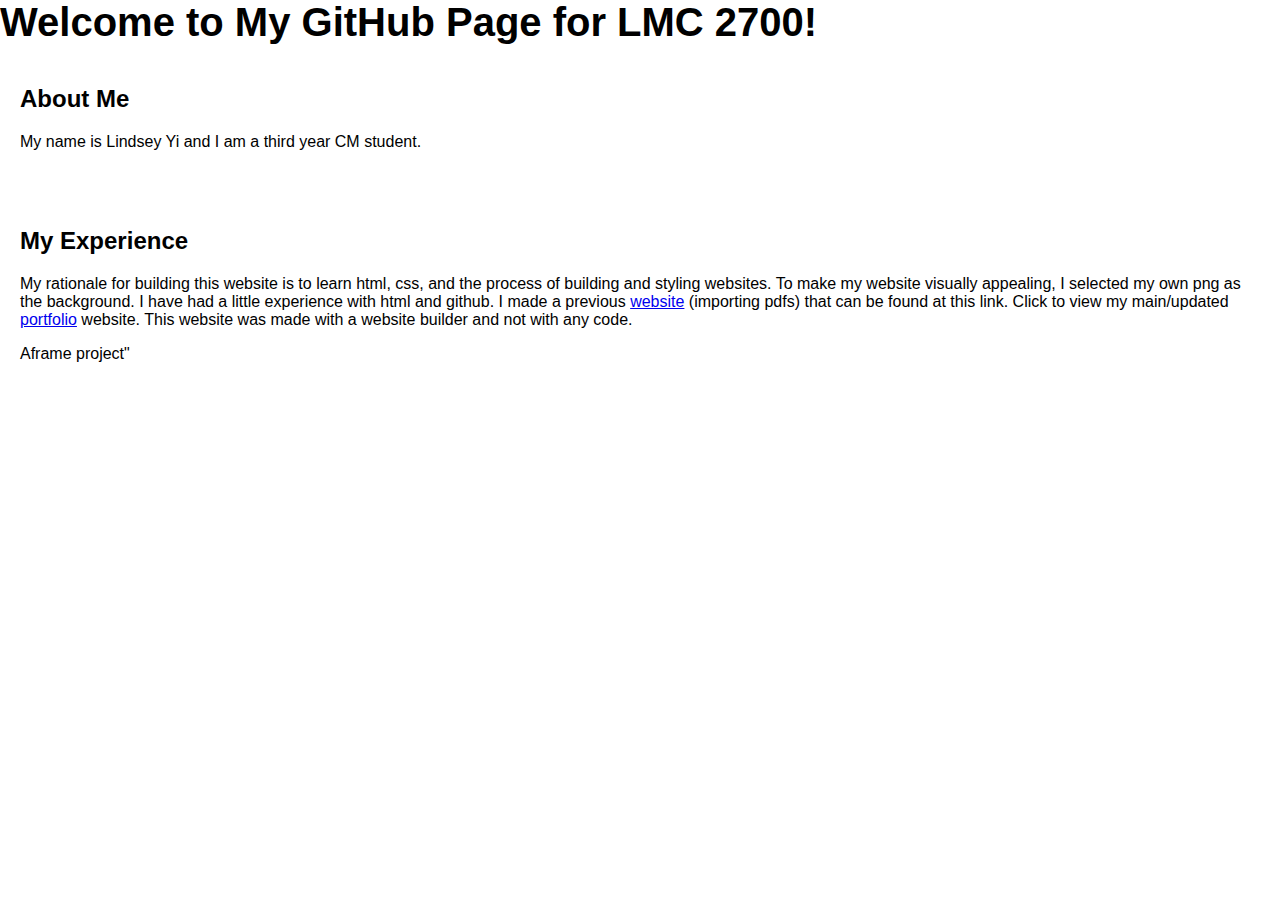
==== index.html @ e8ec3c59 "Update index.html" ====
<!DOCTYPE html>
<html lang="en">
<head>
    <meta charset="UTF-8">
    <meta name="viewport" content="width=device-width, initial-scale=1.0">
    <title>GitHub Styled Page</title>
    <link rel="stylesheet" href="style.css">
</head>
<body>
    <header>
        <h1>Welcome to My GitHub Page for LMC 2700!</h1>
    </header>
    <section id="about">
        <h2>About Me</h2>
        <p>My name is Lindsey Yi and I am a third year CM student. </p>
    </section>

    <section id="projects">
        <h2>My Experience</h2>
        <p>My rationale for building this website is to learn html, css, and the process of building and styling websites. To make my website visually appealing, I selected my own png as the background. I have had a little experience with html and github. I made a previous <a href="https://lindseyyii.github.io/My-Portfolio/" target="_blank">website</a> (importing pdfs) that can be found at this link. Click to view my main/updated <a href="www.lindseyyi.com" target="_blank">portfolio</a> website. This website was made with a website builder and not with any code.</p>
        <p>Aframe project<a href=""https://github.com/lyi46/my-web/main/aframe.html" target="_blank"></a>"</p>
    </section>
</body>
</html>
---- style.css ----
/* style.css */
body {
    font-family: Arial, sans-serif;
    background: url('https://github.com/lyi46/my-web/raw/main/background.jpg') no-repeat center center fixed;
    background-size: cover;
    color: black;
    margin: 0;
    padding: 0;
}

h1 {
    margin: 0;
    font-size: 2.5em;
}

section {
    padding: 20px;
}
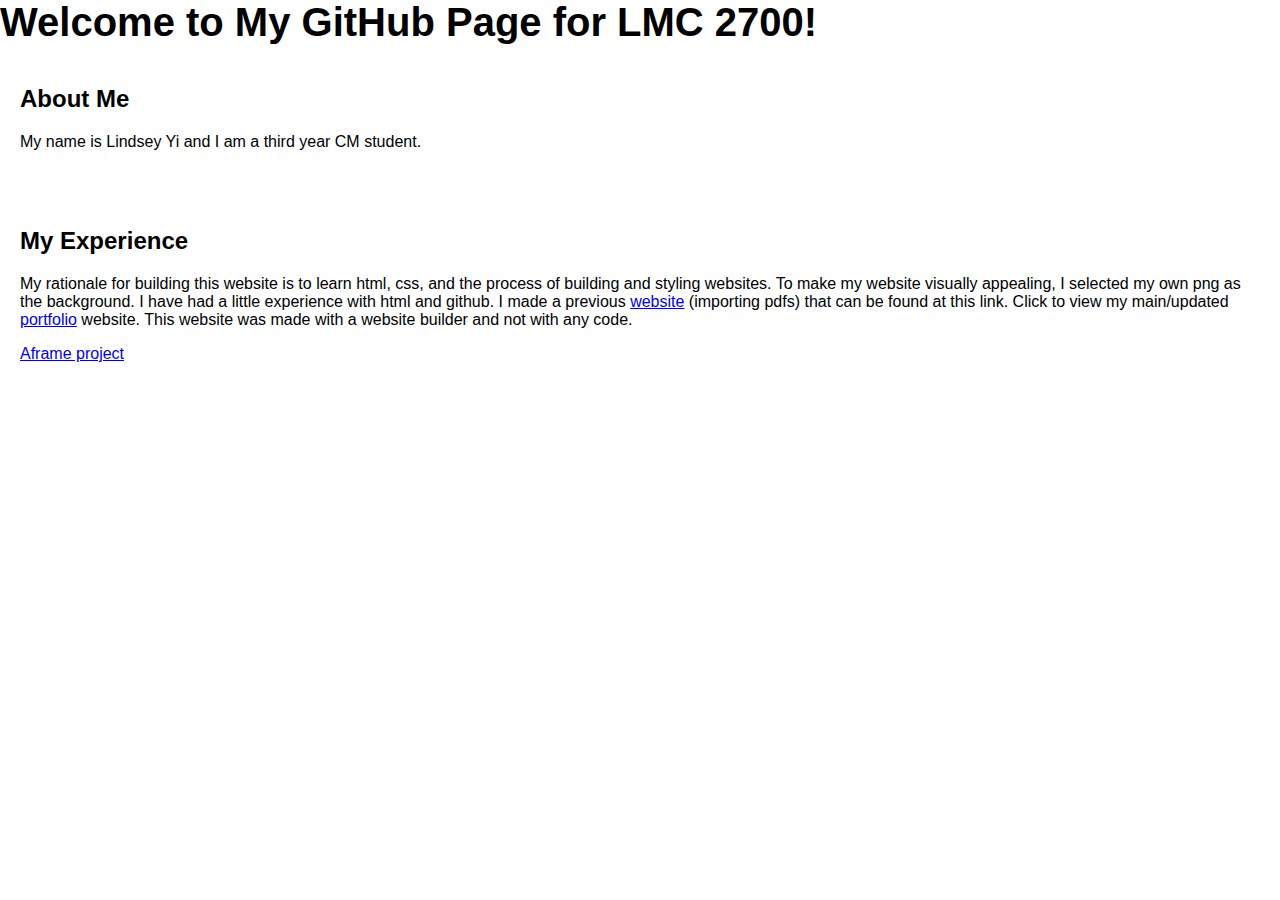
==== commit f271f764: "Update index.html" ====
--- a/index.html
+++ b/index.html
@@ -18,7 +18,7 @@
     <section id="projects">
         <h2>My Experience</h2>
         <p>My rationale for building this website is to learn html, css, and the process of building and styling websites. To make my website visually appealing, I selected my own png as the background. I have had a little experience with html and github. I made a previous <a href="https://lindseyyii.github.io/My-Portfolio/" target="_blank">website</a> (importing pdfs) that can be found at this link. Click to view my main/updated <a href="www.lindseyyi.com" target="_blank">portfolio</a> website. This website was made with a website builder and not with any code.</p>
-        <p>Aframe project<a href=""https://github.com/lyi46/my-web/main/aframe.html" target="_blank"></a>"</p>
+        <p><a href="https://github.com/lyi46/my-web/main/aframe.html" target="_blank">Aframe project</a></p>
     </section>
 </body>
 </html>
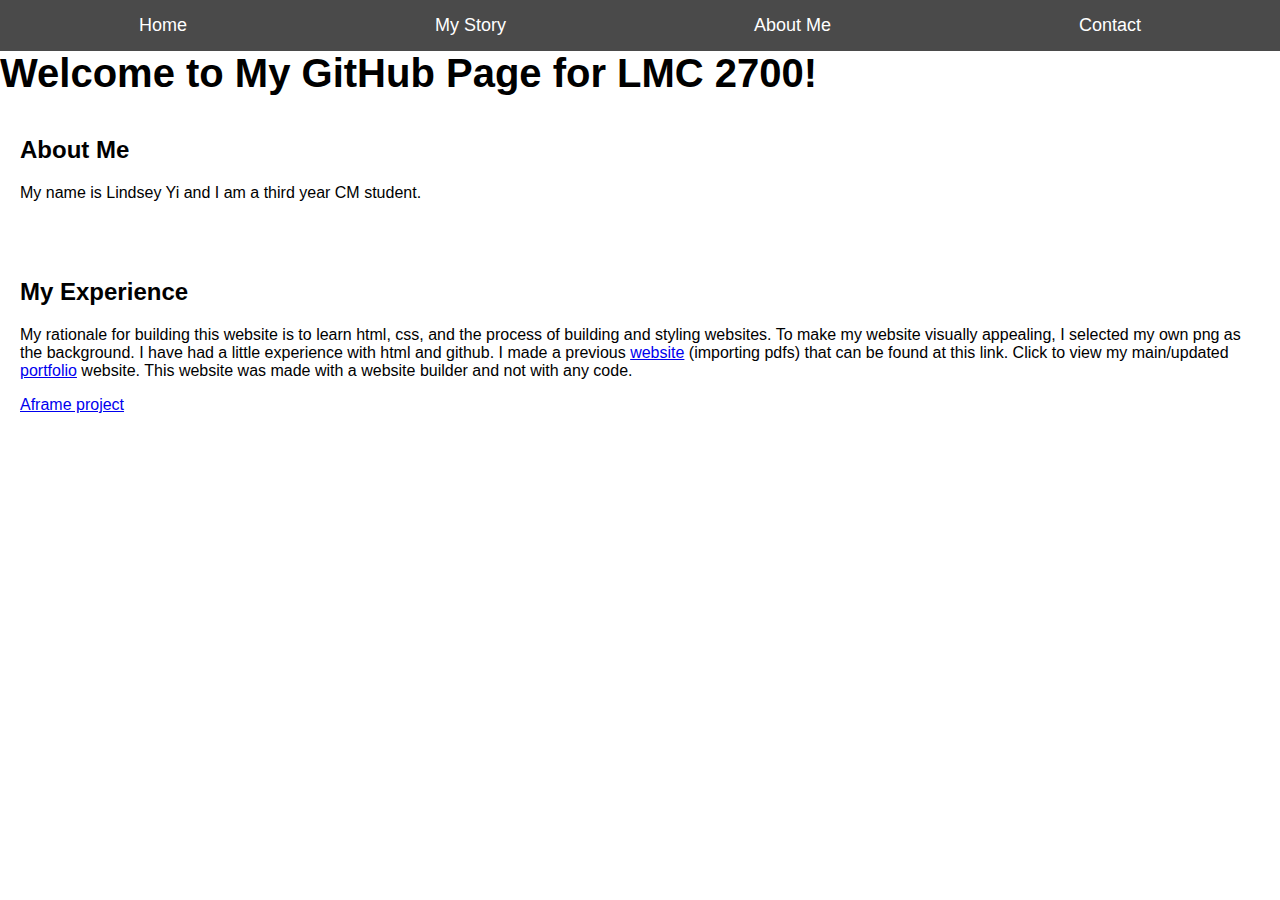
==== commit 1dd20d61: "Update index.html" ====
--- a/index.html
+++ b/index.html
@@ -7,6 +7,14 @@
     <link rel="stylesheet" href="style.css">
 </head>
 <body>
+    <nav>
+        <ul>
+            <li><a href="index.html">Home</a></li>
+            <li><a href="mystory.html">My Story</a></li>
+            <li><a href="#about">About Me</a></li>
+            <li><a href="#contact">Contact</a></li>
+        </ul>
+    </nav>
     <header>
         <h1>Welcome to My GitHub Page for LMC 2700!</h1>
     </header>
@@ -17,8 +25,8 @@
 
     <section id="projects">
         <h2>My Experience</h2>
-        <p>My rationale for building this website is to learn html, css, and the process of building and styling websites. To make my website visually appealing, I selected my own png as the background. I have had a little experience with html and github. I made a previous <a href="https://lindseyyii.github.io/My-Portfolio/" target="_blank">website</a> (importing pdfs) that can be found at this link. Click to view my main/updated <a href="www.lindseyyi.com" target="_blank">portfolio</a> website. This website was made with a website builder and not with any code.</p>
-        <p><a href="https://github.com/lyi46/my-web/main/aframe.html" target="_blank">Aframe project</a></p>
+        <p>My rationale for building this website is to learn html, css, and the process of building and styling websites. To make my website visually appealing, I selected my own png as the background. I have had a little experience with html and github. I made a previous <a href="https://lindseyyii.github.io/My-Portfolio/" target="_blank">website</a> (importing pdfs) that can be found at this link. Click to view my main/updated <a href="https://www.lindseyyi.com" target="_blank">portfolio</a> website. This website was made with a website builder and not with any code.</p>
+        <p><a href="https://lyi46.github.io/my-web/aframe.html" target="_blank">Aframe project</a></p>
     </section>
 </body>
 </html>
--- a/style.css
+++ b/style.css
@@ -16,3 +16,28 @@
 section {
     padding: 20px;
 }
+
+nav {
+    background-color: #4a4a4a;
+    padding: 15px;
+}
+nav ul {
+    list-style: none;
+    margin: 0;
+    padding: 0;
+    display: flex;
+    justify-content: space-around;
+}
+nav ul li {
+    display: inline;
+}
+nav ul li a {
+    text-decoration: none;
+    color: white;
+    font-size: 18px;
+    padding: 10px 20px;
+}
+nav ul li a:hover {
+    background-color: #555;
+    border-radius: 5px;
+}
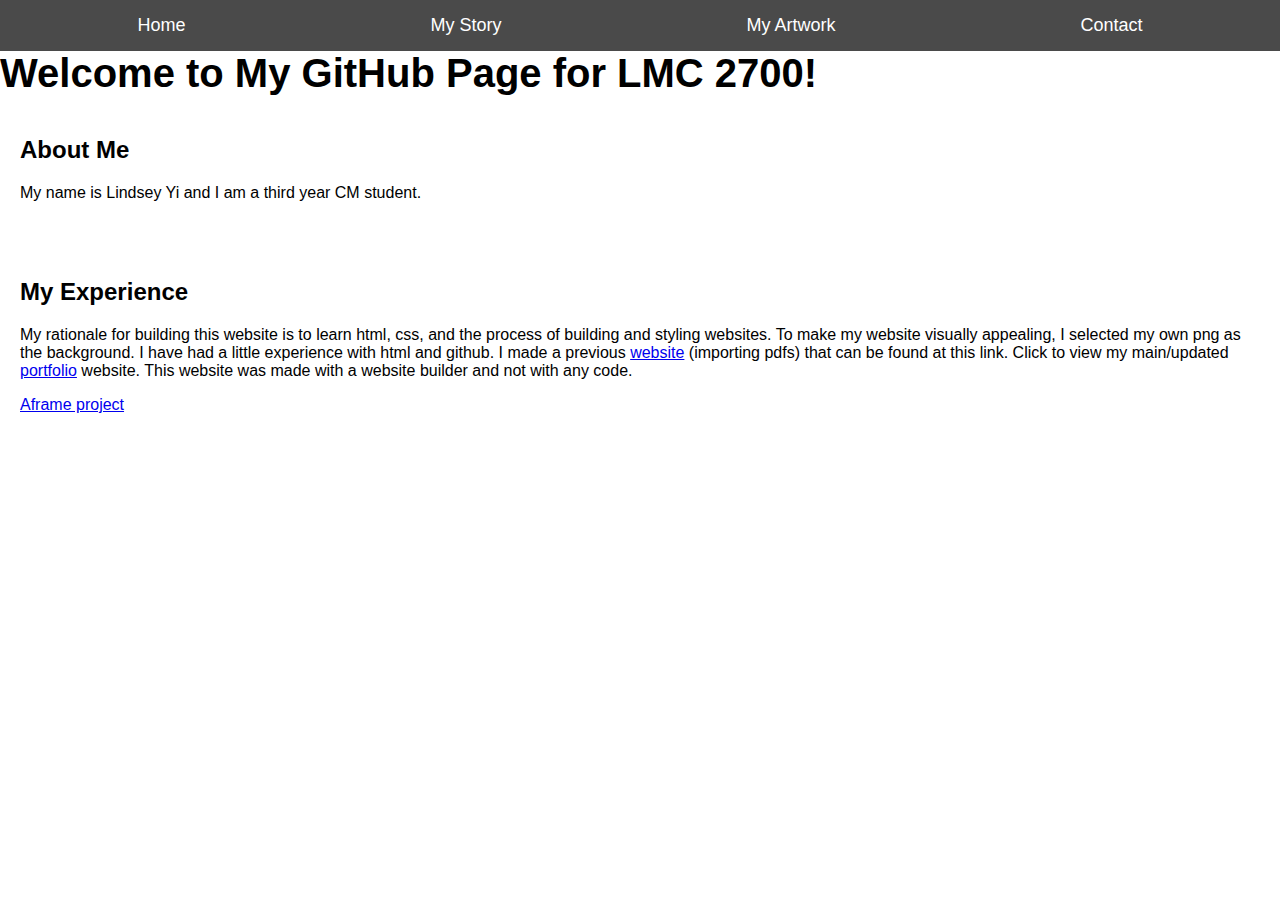
==== commit 3cde0bf8: "Update index.html" ====
--- a/index.html
+++ b/index.html
@@ -11,8 +11,8 @@
         <ul>
             <li><a href="index.html">Home</a></li>
             <li><a href="mystory.html">My Story</a></li>
-            <li><a href="#about">About Me</a></li>
-            <li><a href="#contact">Contact</a></li>
+            <li><a href="myartwork.html">My Artwork</a></li>
+            <li><a href="contact.html">Contact</a></li>
         </ul>
     </nav>
     <header>
